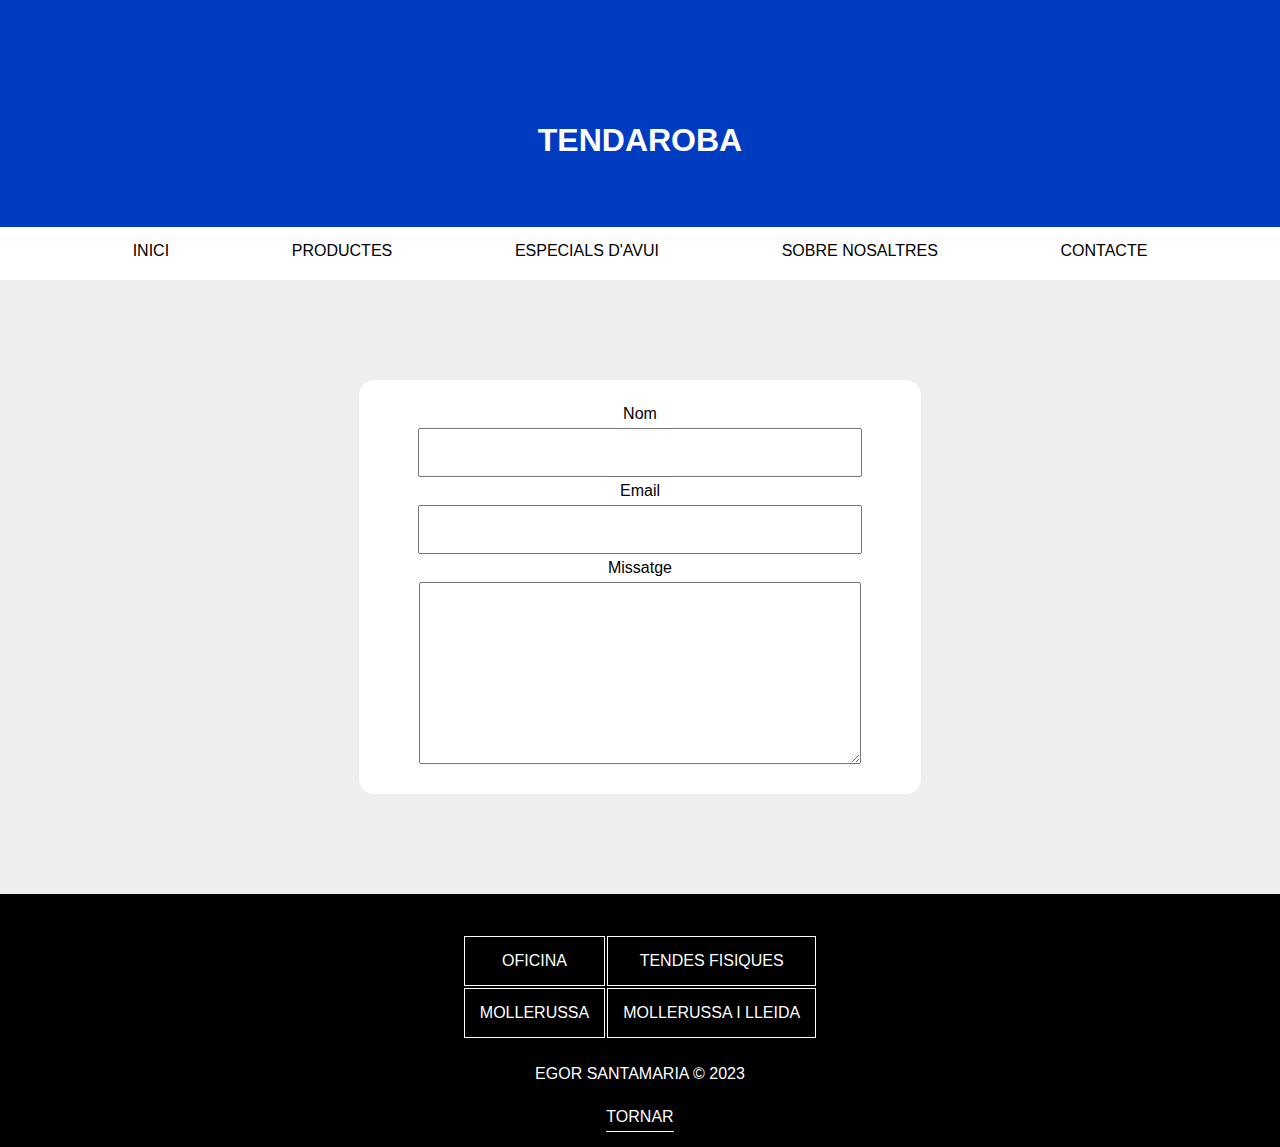
==== contacte.html @ 627cf5a7 "push" ====
<!DOCTYPE html>
<html lang="ca">
<head>
    <meta charset="UTF-8">
    <meta http-equiv="X-UA-Compatible" content="IE=edge">
    <meta name="viewport" content="width=device-width, initial-scale=1.0">
    <title>Web</title>
    <link rel="stylesheet" type="text/css" href="./estils/styles.css">
</head>
<body>
    <header id="header">
        <h1>TendaRoba</h1>
        <nav>
            <a href="./index.html">Inici</a>
            <a href="./productes.html">Productes</a>
            <a href="./especials.html">Especials d'avui</a>
            <a href="./sobre-nosaltres.html">Sobre nosaltres</a>
            <a href="./contacte.html">Contacte</a>
        </nav>
    </header>
    <main>
        <form action="#" method="post" autocomplete="off">
            <label for="name">Nom</label>
            <input type="text" name="name" id="name" required>
            <label for="email">Email</label>
            <input type="email" name="email" id="email" required>
            <label for="messatge">Missatge</label>
            <textarea name="messatge" id="messatge" cols="30" rows="10" required></textarea>
        </form>
    </main>
    <footer>
        <section class="horari">
            <table>
                <tr>
                  <td>Oficina</td>
                  <td>Tendes fisiques</td>
                </tr>
                <tr>
                  <td>Mollerussa</td>
                  <td>Mollerussa i Lleida</td>
                </tr>
            </table>
       </section>
        Egor Santamaria &copy; 2023
        <a href="#header">Tornar</a>
    </footer>
</body>
</html>
---- estils/styles.css ----
:root{
    --colorPrimary: #003cbf;
    --background: #eee;
}

@keyframes scale{
    0%{
        transform: scale(0);
    }
    100%{
        transform: scale(1);
    }
}

*{
    margin: 0;
    padding: 0;
}

body{
    font-family: 'Lucida Sans', 'Lucida Sans Regular', 'Lucida Grande', 'Lucida Sans Unicode', Geneva, Verdana, sans-serif;
    background-color: var(--background);
}

header{
    height: 250px;
    display: flex;
    flex-direction: column;
    align-items: center;
    justify-content: center;
    padding: 15px;
    background-color: var(--colorPrimary);
    position: relative;
}

header h1{
    color: white;
    text-transform: uppercase;
    font-weight: bold;
    font-size: 2em;
}

header nav{
    display: flex;
    align-items: center;
    justify-content: space-evenly;
    width: auto;
    position: absolute;
    bottom: 0;
    left: 0;
    right: 0;
    margin: auto;
    padding: 15px;
    background-color: white;
}

header nav a{
    margin: 0 5px;
    padding-bottom: 5px;
    color: black;
    text-transform: uppercase;
    text-decoration: none;
    position: relative;
}

header nav a::before{
    content: '';
    width: 0%;
    height: 2px;
    position: absolute;
    bottom: 0;
    left: 0;
    background-color: var(--colorPrimary);
    transition: 500ms all;
}

header nav a:hover::before{
    width: 100%;
}

main{
    width: 80%;
    margin: auto;
}

.offer{
    margin-top: 25px;
    width: 100%;
    height: 60vh;
    background-image: linear-gradient(hsla(0, 0%, 0%, 0.200), hsla(0, 0%, 0%, 0.200)),url(../imatges/img-1.jpg);
    background-position: center;
    background-size: cover;
    background-repeat: no-repeat;
    display: flex;
    align-items: center;
    border-radius: 15px;
}

.offer h2{
    margin-left: 25px;
    color: white;
    font-size: 2.5em;
}

.elements{
    margin-top: 50px;
    display: flex;
    flex-direction: column;
    justify-content: center;
}

.elements h2{
    width: fit-content;
    text-transform: uppercase;
    padding-bottom: 5px;
    border-bottom: 2px solid var(--colorPrimary);
}

.elements .products{
    display: flex;
    align-items: center;
    justify-content: center;
    margin-top: 25px;
}

.elements .products .col{
    width: 40%;
    height: 450px;
    margin: 15px;
    overflow: hidden;
}

.elements .products .col img{
    width: 100%;
    height: 70%;
    object-fit: cover;
    border-radius: 15px;
    margin-bottom: 25px;
    transition: 500ms all;
}

.elements .products .col h3{
    width: fit-content;
    text-transform: uppercase;
    padding-bottom: 5px;
    border-bottom: 2px solid var(--colorPrimary);
    font-weight: normal;
}

.top{
    margin-top: 25px;
    width: 100%;
    height: 60vh;
    background-image: linear-gradient(hsla(0, 0%, 0%, 0.200), hsla(0, 0%, 0%, 0.200)),url(../imatges/img-6.jpg);
    background-position: center;
    background-size: cover;
    background-repeat: no-repeat;
    display: flex;
    align-items: center;
    justify-content: center;
    border-radius: 15px;
}

.top h2{
    color: white;
    text-transform: uppercase;
    text-align: center;
    padding: 15px;
    background-color: var(--colorPrimary);
    border-radius: 15px;
}

.productes{
    display: flex;
    flex-direction: column;
    padding: 100px 0;
}

.productes .row{
    display: flex;
    align-items: center;
    justify-content: center;
    flex-wrap: wrap;
    margin-top: 25px;
}

.productes .card{
    display: flex;
    flex-direction: column;
    width: 300px;
    height: 400px;
    background-color: white;
    padding: 15px;
    overflow: hidden;
    border-radius: 15px;
    margin: 15px;
}

.productes h2{
    width: fit-content;
    margin: auto;
    text-transform: uppercase;
    padding-bottom: 5px;
    border-bottom: 2px solid var(--colorPrimary);
}

.productes a{
    width: fit-content;
    margin: auto;
    text-transform: uppercase;
    text-decoration: none;
    color: white;
    padding: 15px;
    border-radius: 15px;
    background-color: var(--colorPrimary);
    margin-top: 25px;
}


.productes .card .imatges{
    display: flex;
    align-items: center;
    width: 100%;
    height: 70%;
    transition: all 500ms;
}

.productes .card .imatges img{
    min-width: 100%;
    height: 100%;
    object-fit: cover;
}

.productes .card:hover .imatges{
    transform: translateX(-100%);
}

.productes .card .info{
    width: 100%;
    height: 30%;
    display: flex;
    flex-direction: column;
    align-items: center;
    justify-content: center;
    text-align: center;
}

.productes .card .info h2{
    text-transform: uppercase;
    font-weight: normal;
    padding-bottom: 5px;
    border-bottom: 2px solid var(--colorPrimary);
}

.productes .card .info p{
    margin-top: 10px;
}


.acerca-de{
    display: flex;
    align-items: center;
    justify-content: space-evenly;
    width: 80%;
    margin: 0 auto;
    background-color: white;
    border-radius: 15px;
    margin-top: 100px;
}

.acerca-de .card{
    display: flex;
    align-items: center;
    justify-content: center;
    height: 300px;
    text-align: center;
    animation-name: scale;
    animation-duration: 0.5s;
    animation-timing-function: linear;
}

.acerca-de .card p{
    font-size: 1.5em;
    font-weight: bold;
}

.acerca-de .card p span{
    font-size: 1em;
    color: var(--colorPrimary);
    font-weight: normal;
}

.team{
    display: flex;
    flex-direction: column;
    align-items: center;
    justify-content: center;
    padding: 100px 0;
}

.team h2{
    text-transform: uppercase;
    padding-bottom: 5px;
    border-bottom: 2px solid var(--colorPrimary);
}

.team .persones{
    display: flex;
    align-items: center;
    justify-content: center;
}

.team .persones .persona{
    width: 35%;
    height: 400px;
    margin: 15px;
    position: relative;
}

.team .persones .persona .info-persona{
    display: flex;
    align-items: center;
    justify-content: center;
    text-align: center;
    width: 90%;
    height: 90%;
    position: absolute;
    top: 0;
    bottom: 0;
    left: 0;
    right: 0;
    margin: auto;
    background-color: white;
    border-radius: 15px;
    transform: scale(0);
    transition: 500ms all;
}

.team .persones .persona:hover .info-persona{
    transform: scale(1);
}

.team .persones .persona .info-persona p{
    font-size: 1.5em;
}

.team .persones .persona .info-persona p span{
    color: var(--colorPrimary);
    font-weight: bold;
}

.team .persones .persona img{
    width: 100%;
    height: 100%;
    object-fit: cover;
    border-radius: 15px;
}

.horari{
    display: flex;
    flex-direction: column;
    align-items: center;
    justify-content: center;
}

.horari h2{
    width: fit-content;
    text-transform: uppercase;
    padding-bottom: 5px;
    border-bottom: 2px solid var(--colorPrimary);
}

.horari table{
    margin-top: 25px;
}

.horari table td{
    background-color: white;
    padding: 15px;
    text-align: center;
}

form{
    width: 50%;
    display: flex;
    flex-direction: column;
    align-items: center;
    justify-content: center;
    background-color: white;
    padding: 25px;
    margin: 100px auto;
    border-radius: 15px;
}

form input, textarea{
    width: 80%;
    padding: 15px;
    margin: 5px 0;
}

footer{
    display: flex;
    flex-direction: column;
    align-items: center;
    justify-content: center;
    background-color: black;
    color: white;
    text-transform: uppercase;
    padding: 15px;
    margin-top: 50px;
}

footer .horari td{
    border: 1px solid white;
    background-color: transparent;
    color: white;
    transition: 500ms all;
}

footer .horari td:hover{
    background-color: white;
    color: black;
}

footer .horari table{
    margin-bottom: 25px;
}

footer a{
    color: white;
    text-transform: uppercase;
    margin-top: 25px;
    padding-bottom: 5px;
    text-decoration: none;
    border-bottom: 1px solid white;
}
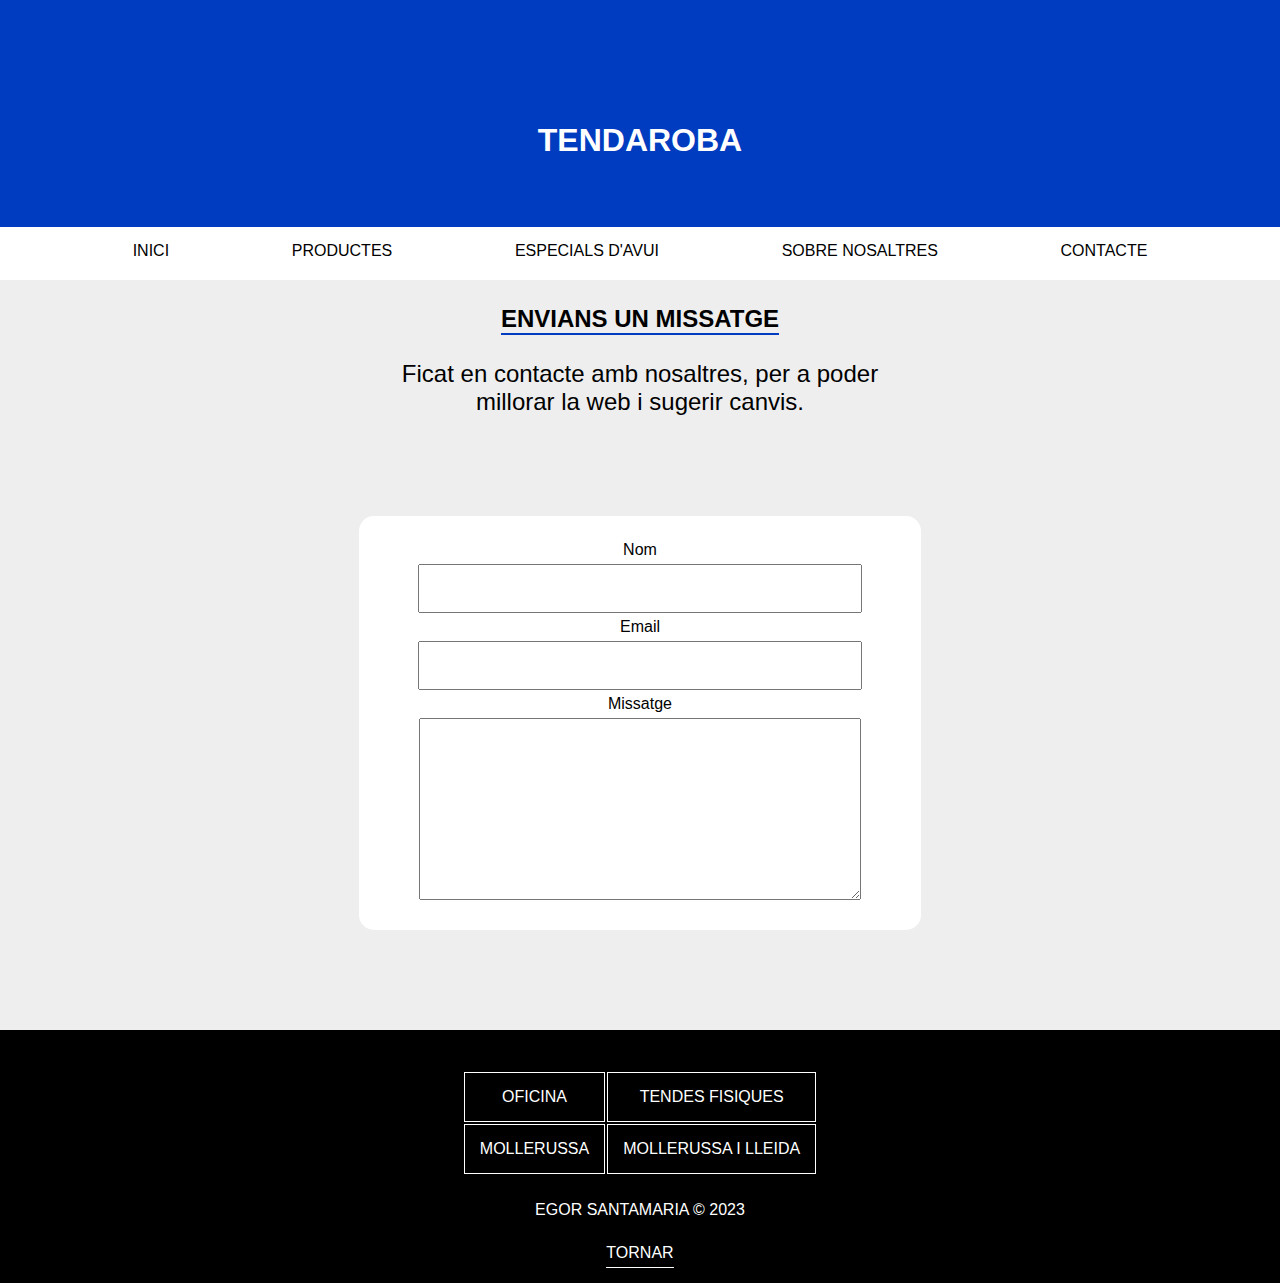
==== commit 5a0f3901: "push" ====
--- a/contacte.html
+++ b/contacte.html
@@ -18,7 +18,11 @@
             <a href="./contacte.html">Contacte</a>
         </nav>
     </header>
-    <main>
+    <main class="contact-main">
+        <h2>Envians un missatge</h2>
+        <p>
+            Ficat en contacte amb nosaltres, per a poder millorar la web i sugerir canvis.
+        </p>
         <form action="#" method="post" autocomplete="off">
             <label for="name">Nom</label>
             <input type="text" name="name" id="name" required>
--- a/estils/styles.css
+++ b/estils/styles.css
@@ -147,6 +147,24 @@
     font-weight: normal;
 }
 
+form{
+    width: 50%;
+    display: flex;
+    flex-direction: column;
+    align-items: center;
+    justify-content: center;
+    background-color: white;
+    padding: 25px;
+    margin: 100px auto;
+    border-radius: 15px;
+}
+
+form input, textarea{
+    width: 80%;
+    padding: 15px;
+    margin: 5px 0;
+}
+
 .top{
     margin-top: 25px;
     width: 100%;
@@ -255,7 +273,6 @@
 .productes .card .info p{
     margin-top: 10px;
 }
-
 
 .acerca-de{
     display: flex;
@@ -336,6 +353,37 @@
     transition: 500ms all;
 }
 
+.team p{
+    font-size: 1.5em;
+    text-align: center;
+    width: 50%;
+    margin-top: 25px;
+}
+
+.horari{
+    display: flex;
+    flex-direction: column;
+    align-items: center;
+    justify-content: center;
+}
+
+.horari h2{
+    width: fit-content;
+    text-transform: uppercase;
+    padding-bottom: 5px;
+    border-bottom: 2px solid var(--colorPrimary);
+}
+
+.horari table{
+    margin-top: 25px;
+}
+
+.horari table td{
+    background-color: white;
+    padding: 15px;
+    text-align: center;
+}
+
 .team .persones .persona:hover .info-persona{
     transform: scale(1);
 }
@@ -356,46 +404,107 @@
     border-radius: 15px;
 }
 
-.horari{
-    display: flex;
-    flex-direction: column;
-    align-items: center;
-    justify-content: center;
-}
-
-.horari h2{
-    width: fit-content;
-    text-transform: uppercase;
-    padding-bottom: 5px;
-    border-bottom: 2px solid var(--colorPrimary);
-}
-
-.horari table{
-    margin-top: 25px;
-}
-
-.horari table td{
-    background-color: white;
-    padding: 15px;
-    text-align: center;
-}
-
-form{
+aside{
+    width: fit-content;
+    padding: 25px;
+    height: 400px;
+    display: flex;
+    align-items: center;
+    justify-content: center;
+    background-color: white;
+    position: fixed;
+    left: 50px;
+    top: 0;
+    bottom: 0;
+    margin: auto;
+    border-radius: 15px;
+    border: 2px solid black;
+}
+
+aside nav{
+    display: flex;
+    flex-direction: column;
+    align-items: center;
+    justify-content: space-evenly;
+}
+
+aside nav a{
+    color: black;
+    text-decoration: none;
+    text-transform: uppercase;
+    margin: 10px 0;
+    position: relative;
+    padding-bottom: 5px;
+}
+
+aside nav a::before{
+    content: '';
+    width: 0%;
+    height: 2px;
+    background-color: var(--colorPrimary);
+    position: absolute;
+    left: 0;
+    right: 0;
+    bottom: 0;
+    margin: auto;
+    transition: 500ms all;
+}
+
+aside nav a:hover::before{
+    width: 100%;
+}
+
+.aside{
+    width: 80%;
+    margin-left: auto;
+}
+
+.products-offer{
+    width: auto;
+    height: 60vh;
+    background-image: linear-gradient(hsla(0, 0%, 0%, 0.250), hsla(0, 0%, 0%, 0.250)),url(../imatges/img-18.jpg);
+    background-position: center;
+    background-size: cover;
+    background-repeat: no-repeat;
+    background-attachment: fixed;
+    display: flex;
+    flex-direction: column;
+    align-items: center;
+    justify-content: center;
+    border-radius: 15px;
+}
+
+.products-offer h2{
+    color: white;
+    background-color: var(--colorPrimary);
+    padding: 15px;
+    border-radius: 15px;
+}
+
+.products-offer a{
+    margin-top: 25px;
+    background-color: white;
+    color: var(--colorPrimary);
+    text-decoration: none;
+    padding: 10px;
+    border-radius: 15px;
+}
+
+.contact-main h2{
+    text-align: center;
+    width: fit-content;
+    text-transform: uppercase;
+    border-bottom: 2px solid var(--colorPrimary);
+    margin: 0 auto;
+    margin-top: 25px;
+}
+
+.contact-main p{
     width: 50%;
-    display: flex;
-    flex-direction: column;
-    align-items: center;
-    justify-content: center;
-    background-color: white;
-    padding: 25px;
-    margin: 100px auto;
-    border-radius: 15px;
-}
-
-form input, textarea{
-    width: 80%;
-    padding: 15px;
-    margin: 5px 0;
+    font-size: 1.5em;
+    margin: 0 auto;
+    margin-top: 25px;
+    text-align: center;
 }
 
 footer{
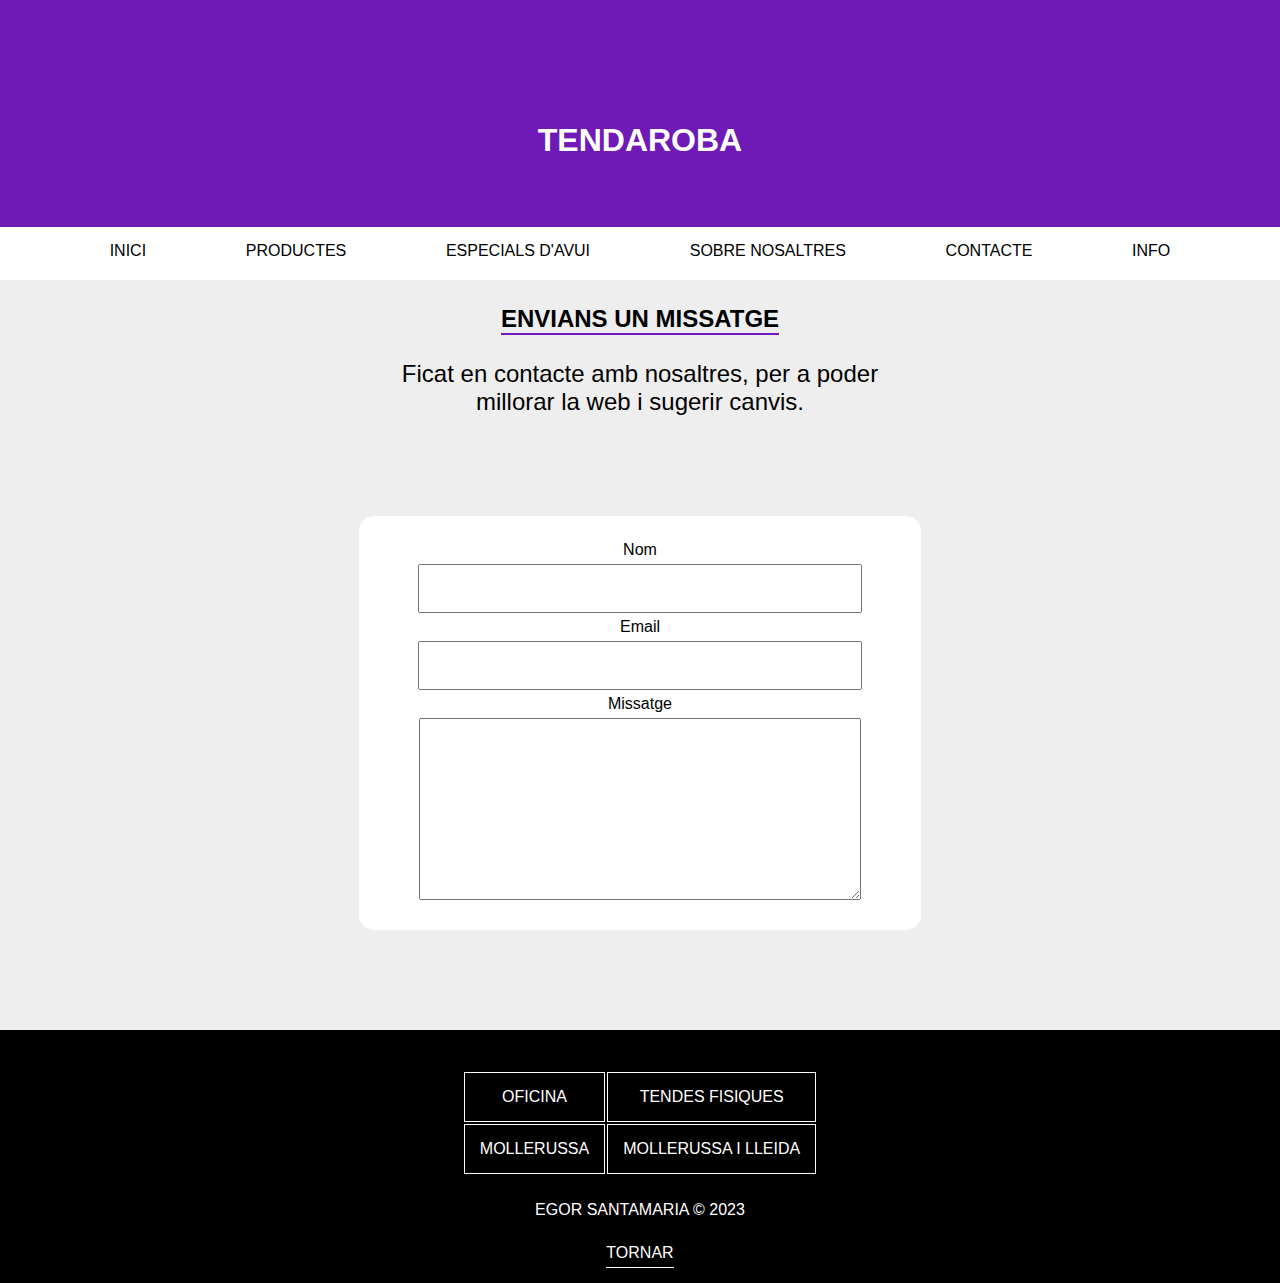
==== commit ad594976: "push" ====
--- a/contacte.html
+++ b/contacte.html
@@ -16,6 +16,7 @@
             <a href="./especials.html">Especials d'avui</a>
             <a href="./sobre-nosaltres.html">Sobre nosaltres</a>
             <a href="./contacte.html">Contacte</a>
+            <a href="./info.html">Info</a>
         </nav>
     </header>
     <main class="contact-main">
--- a/estils/styles.css
+++ b/estils/styles.css
@@ -1,5 +1,5 @@
 :root{
-    --colorPrimary: #003cbf;
+    --colorPrimary: #6F1AB6;
     --background: #eee;
 }
 
@@ -507,6 +507,45 @@
     text-align: center;
 }
 
+.atencio{
+    padding: 100px 0;
+}
+
+.atencio p,
+.atencio ul li{
+    font-size: 1.5em;
+    width: 70%;
+    margin: 25px auto;
+    text-align: center;
+}
+
+.atencio p:nth-of-type(2){
+    width: fit-content;
+    padding-bottom: 5px;
+    border-bottom: 2px solid var(--colorPrimary);
+}
+
+.atencio ul{
+    margin-top: 50px;
+}
+
+.atencio table{
+    margin: 0 auto;
+    margin-top: 50px;
+}
+
+.atencio table th{
+    border: 1px solid var(--colorPrimary);
+    padding: 10px;
+    background-color: white;
+}
+
+.atencio table td{
+    padding: 10px;
+    background-color: var(--colorPrimary);
+    color: white;
+}
+
 footer{
     display: flex;
     flex-direction: column;
